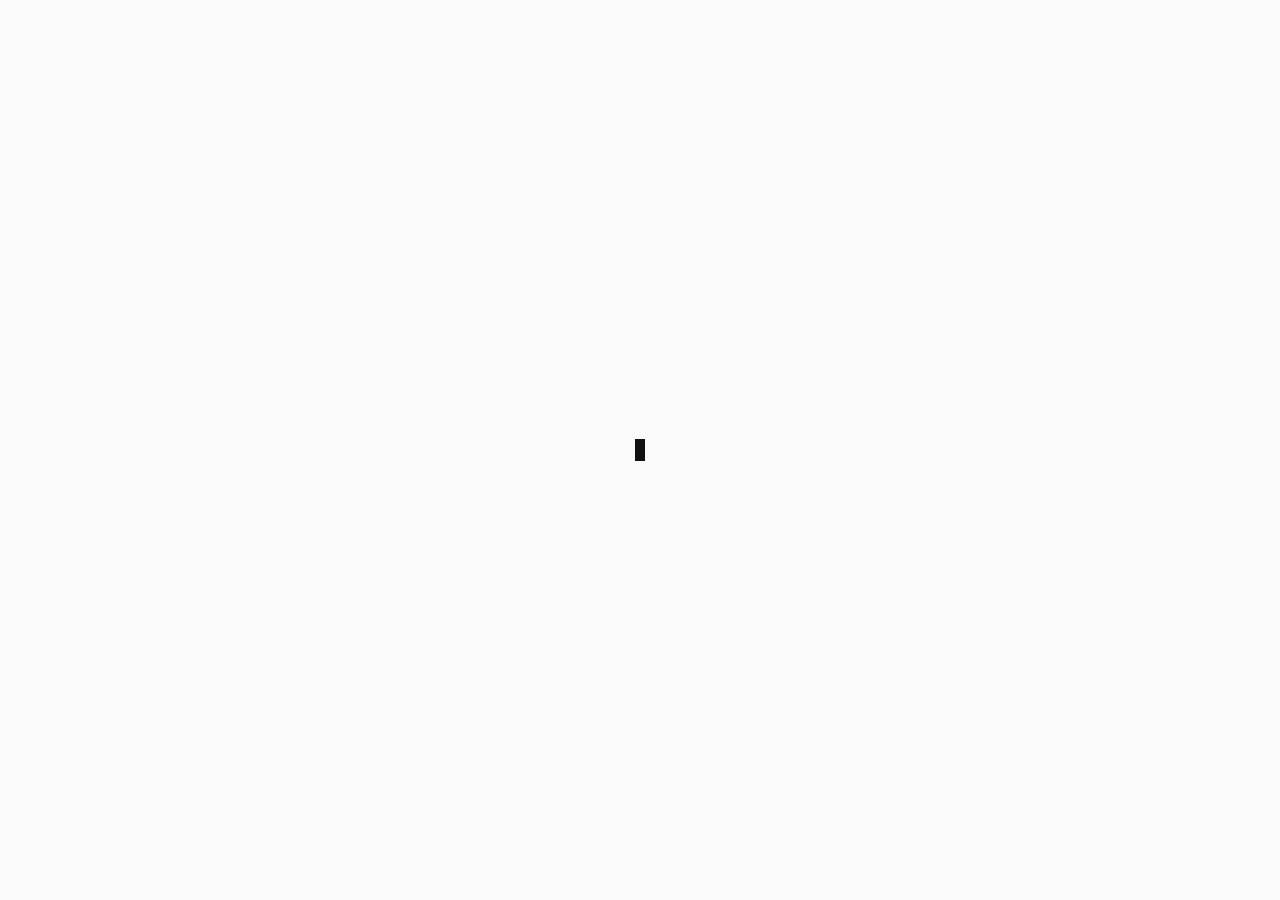
==== index.html @ e3c2b23b "feat: minimal placeholder index.html" ====
<!DOCTYPE html>
<html lang="zh-CN">
<head>
  <meta charset="UTF-8" />
  <meta name="viewport" content="width=device-width, initial-scale=1.0" />
  <title>·</title>
  <style>
    html, body {
      margin: 0;
      height: 100%;
      background: #fafafa;
      color: #111;
      font-family: ui-monospace, SFMono-Regular, Menlo, Consolas, monospace;
    }
    body {
      display: flex;
      align-items: center;
      justify-content: center;
    }
    .cursor {
      width: 10px;
      height: 22px;
      background: #111;
      animation: blink 1.1s steps(1) infinite;
    }
    @keyframes blink {
      50% { background: transparent; }
    }
    @media (prefers-color-scheme: dark) {
      body { background: #0e0e10; color: #eee; }
      .cursor { background: #eee; }
      @keyframes blink {
        50% { background: transparent; }
      }
    }
  </style>
</head>
<body>
  <div class="cursor" aria-hidden="true"></div>
</body>
</html>
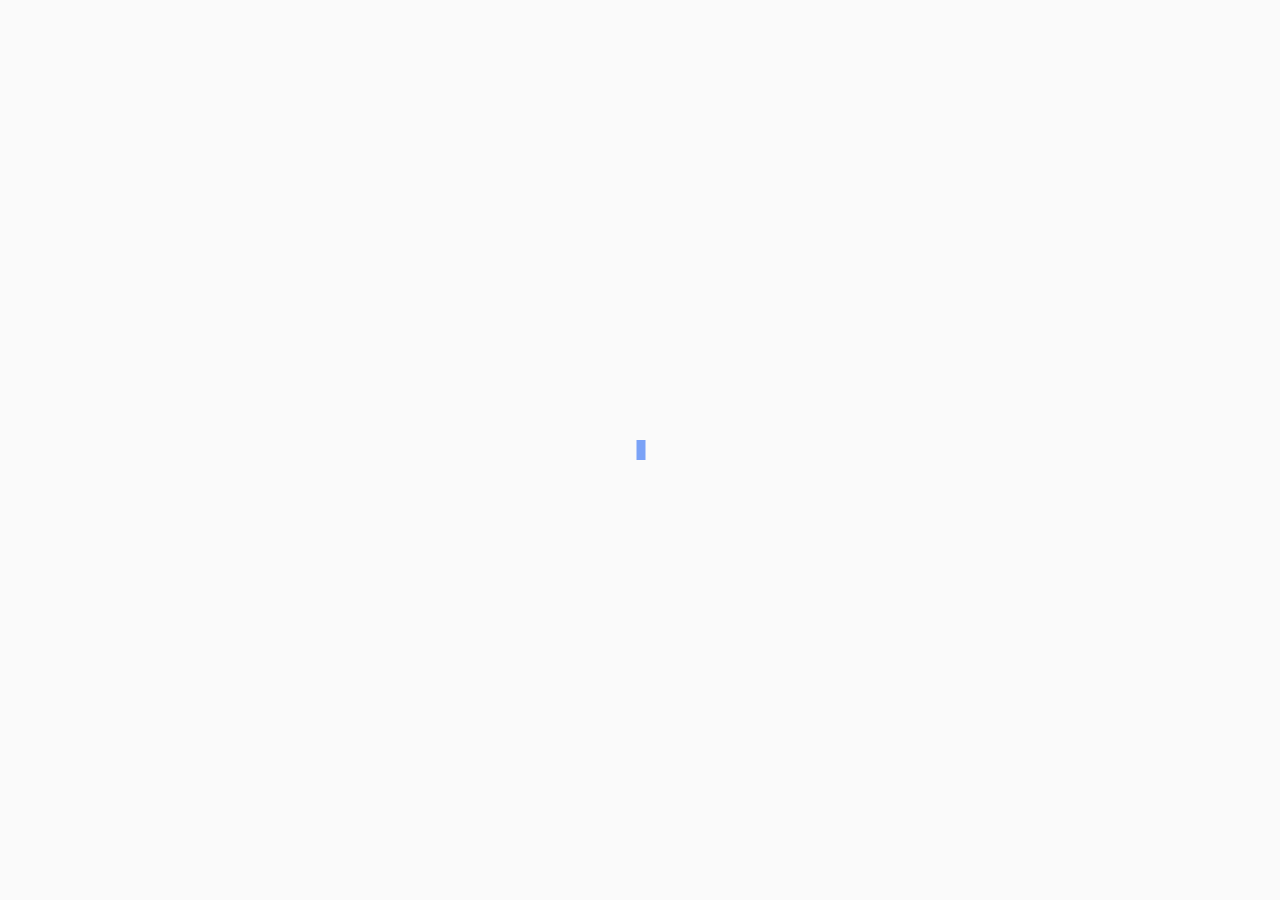
==== commit 97eaf6df: "feat: 加入交互操作" ====
--- a/index.html
+++ b/index.html
@@ -4,38 +4,13 @@
   <meta charset="UTF-8" />
   <meta name="viewport" content="width=device-width, initial-scale=1.0" />
   <title>·</title>
-  <style>
-    html, body {
-      margin: 0;
-      height: 100%;
-      background: #fafafa;
-      color: #111;
-      font-family: ui-monospace, SFMono-Regular, Menlo, Consolas, monospace;
-    }
-    body {
-      display: flex;
-      align-items: center;
-      justify-content: center;
-    }
-    .cursor {
-      width: 10px;
-      height: 22px;
-      background: #111;
-      animation: blink 1.1s steps(1) infinite;
-    }
-    @keyframes blink {
-      50% { background: transparent; }
-    }
-    @media (prefers-color-scheme: dark) {
-      body { background: #0e0e10; color: #eee; }
-      .cursor { background: #eee; }
-      @keyframes blink {
-        50% { background: transparent; }
-      }
-    }
-  </style>
+  <link rel="icon" type="image/svg+xml" href="/assets/favicon.svg" />
+  <link rel="stylesheet" href="/assets/css/site.css" />
+  <script defer src="/assets/js/site.js"></script>
 </head>
-<body>
-  <div class="cursor" aria-hidden="true"></div>
+<body data-title-cycle="·|··|···">
+  <div class="line" id="line">
+    <span id="text"></span><span class="cursor" id="cursor" aria-hidden="true"></span>
+  </div>
 </body>
 </html>
--- a/assets/css/site.css
+++ b/assets/css/site.css
@@ -0,0 +1,44 @@
+:root {
+  --bg: #fafafa;
+  --fg: #111;
+  --cursor: var(--fg);
+}
+@media (prefers-color-scheme: dark) {
+  :root { --bg: #0e0e10; --fg: #eee; }
+}
+
+html, body {
+  margin: 0;
+  height: 100%;
+  background: var(--bg);
+  color: var(--fg);
+  font-family: ui-monospace, SFMono-Regular, Menlo, Consolas, monospace;
+  overflow: hidden;
+}
+body { position: relative; }
+
+.line {
+  position: absolute;
+  left: 50%;
+  top: 50%;
+  transform: translate(-50%, -50%);
+  display: flex;
+  align-items: center;
+  gap: 2px;
+  font-size: 18px;
+  letter-spacing: 0.04em;
+  white-space: pre;
+  user-select: none;
+  transition: left 0.5s cubic-bezier(.2,.7,.2,1),
+              top 0.5s cubic-bezier(.2,.7,.2,1);
+}
+
+.cursor {
+  display: inline-block;
+  width: 9px;
+  height: 20px;
+  background: var(--cursor);
+  animation: blink 1.1s steps(1) infinite;
+  cursor: pointer;
+}
+@keyframes blink { 50% { background: transparent; } }
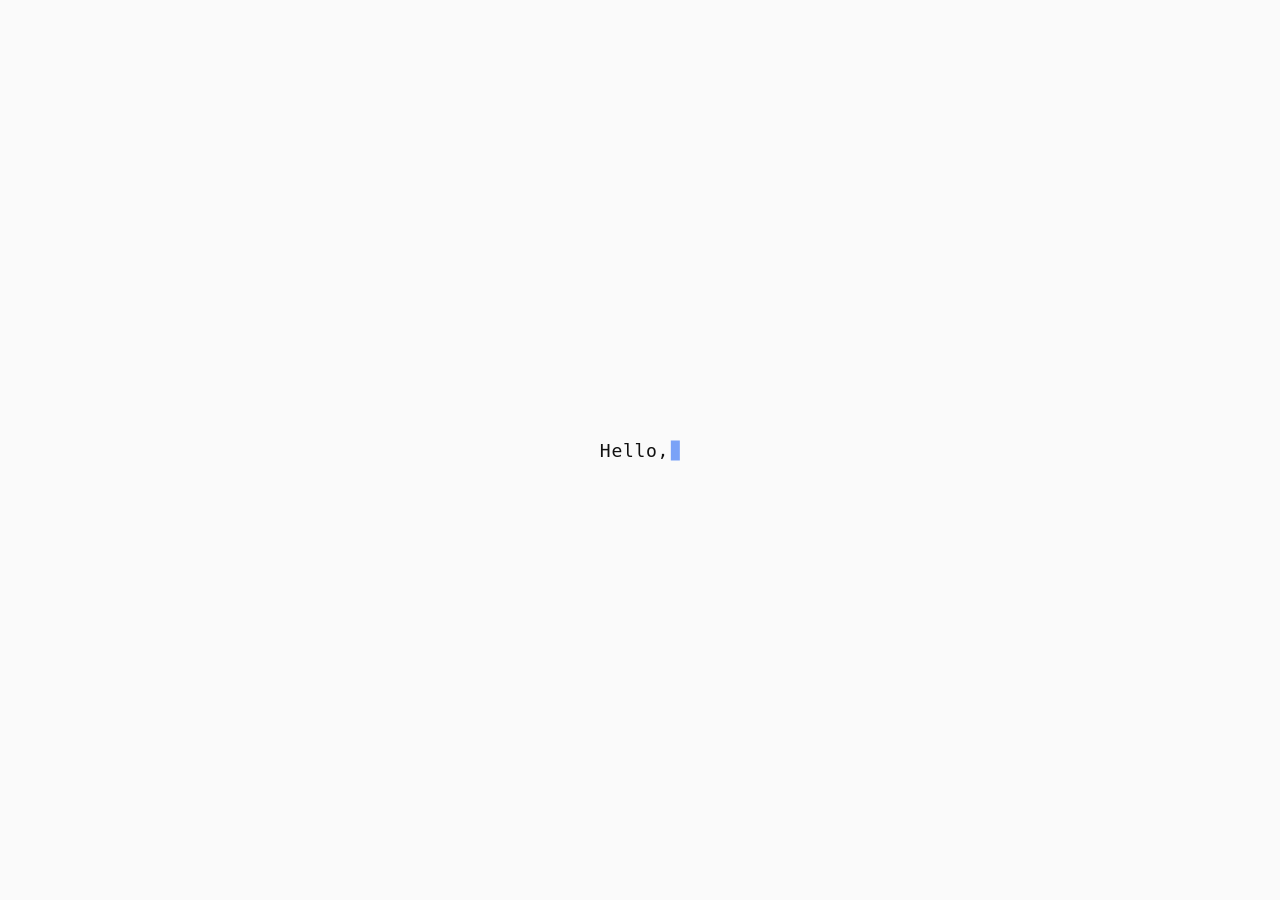
==== commit c3514dbf: "feat: 增强交互效果 - 欢迎打字机：首页打出 Hello, visitor. 后退格消失，404 页打出 404 Not Found. - help 命令：输入 help 回车后在视口中央逐行展" ====
--- a/index.html
+++ b/index.html
@@ -6,9 +6,10 @@
   <title>·</title>
   <link rel="icon" type="image/svg+xml" href="/assets/favicon.svg" />
   <link rel="stylesheet" href="/assets/css/site.css" />
+  <script defer src="/assets/js/routes.js"></script>
   <script defer src="/assets/js/site.js"></script>
 </head>
-<body data-title-cycle="·|··|···">
+<body data-title-cycle="·|··|···" data-welcome="Hello, visitor.">
   <div class="line" id="line">
     <span id="text"></span><span class="cursor" id="cursor" aria-hidden="true"></span>
   </div>
--- a/assets/css/site.css
+++ b/assets/css/site.css
@@ -42,3 +42,32 @@
   cursor: pointer;
 }
 @keyframes blink { 50% { background: transparent; } }
+
+.help-box {
+  position: fixed;
+  left: 50%;
+  bottom: calc(50% + 20px);
+  transform: translateX(-50%);
+  display: flex;
+  flex-direction: column;
+  gap: 6px;
+  font-size: 16px;
+  white-space: pre;
+  opacity: 1;
+  transition: opacity 0.6s ease;
+}
+.help-box.fade-out { opacity: 0; }
+
+.hint {
+  position: fixed;
+  left: 50%;
+  top: 30%;
+  transform: translate(-50%, -50%);
+  font-size: 22px;
+  letter-spacing: 0.03em;
+  opacity: 0;
+  white-space: pre;
+  pointer-events: none;
+  transition: opacity 0.35s ease;
+}
+.hint.visible { opacity: 0.45; }
